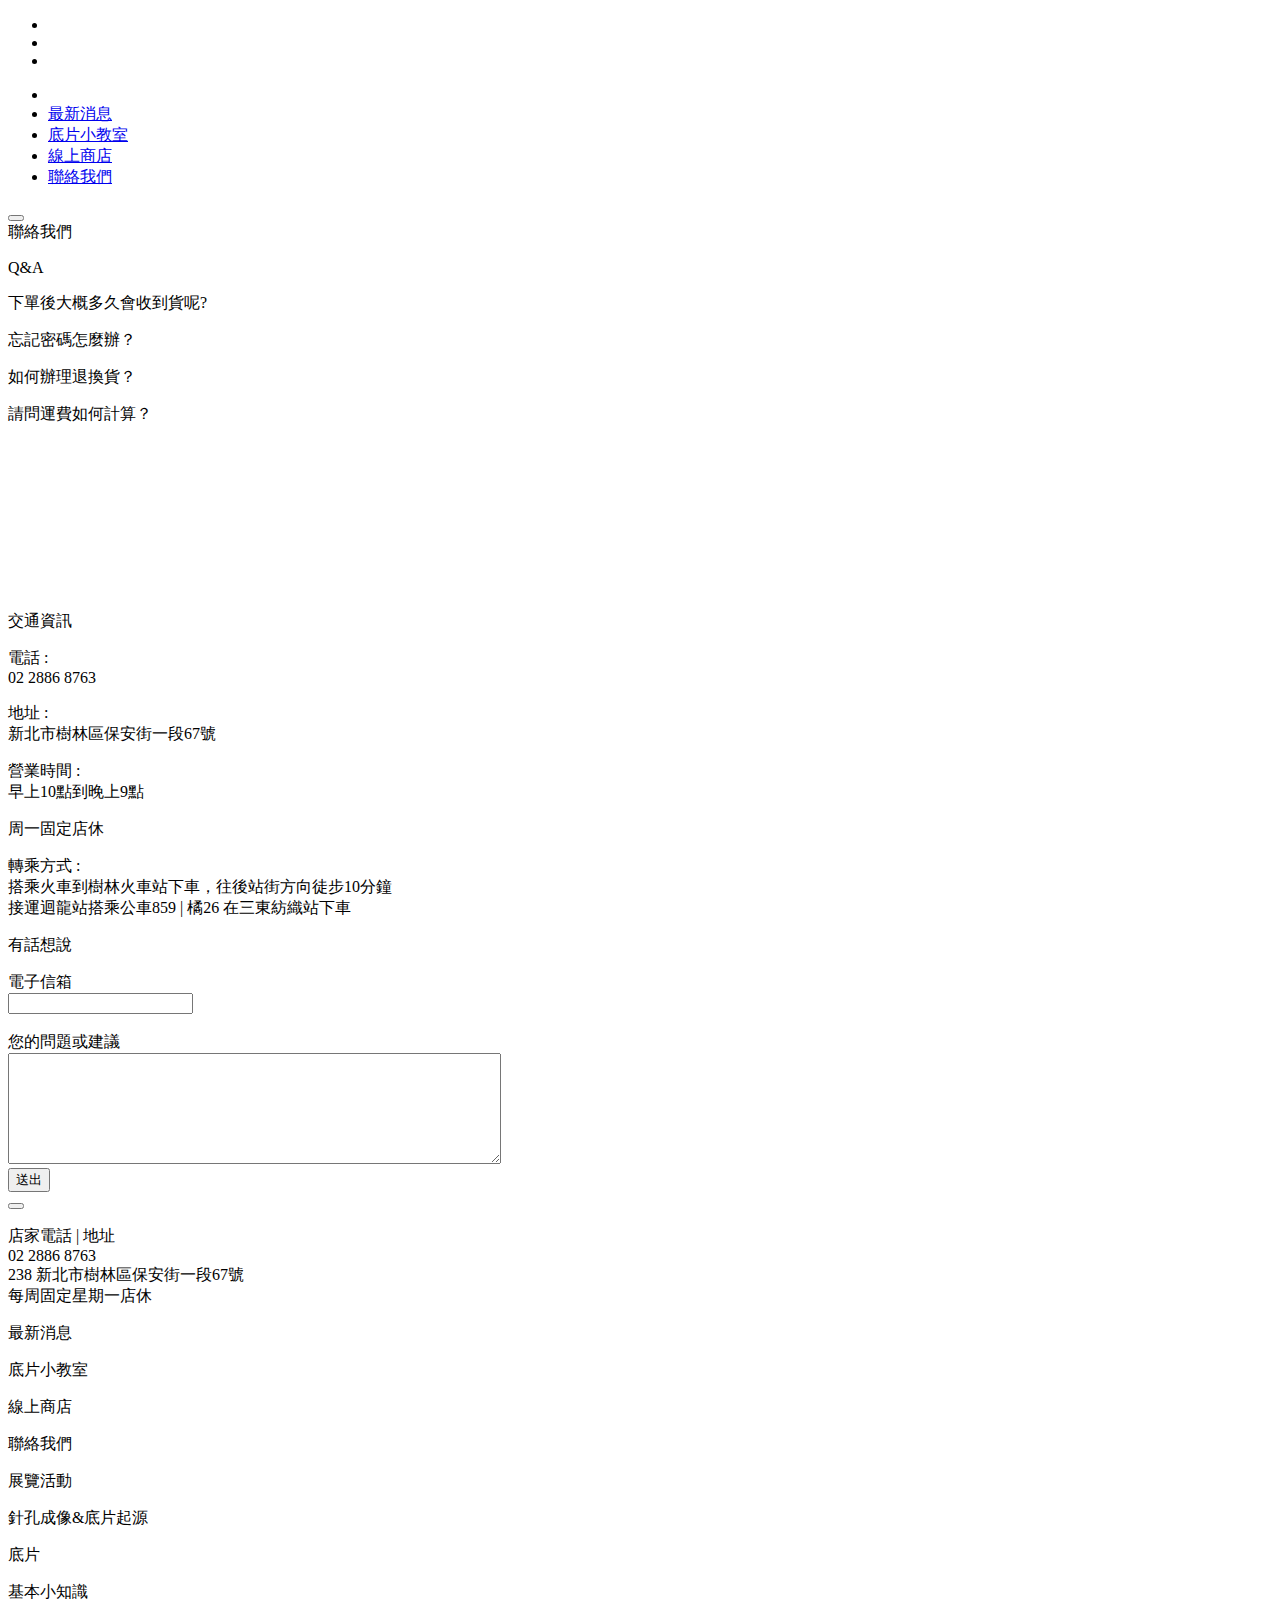
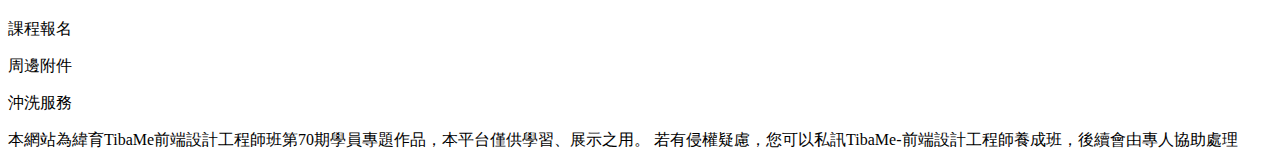
==== connect.html @ 600d9c0f "20210820-1" ====
<!DOCTYPE html>
<html lang="en">
<head>
    <meta charset="UTF-8">
    <meta http-equiv="X-UA-Compatible" content="IE=edge">
    <meta name="viewport" content="width=device-width, initial-scale=1.0">
    <link rel="stylesheet" href="./css/other/normalize/normalize.css">
    <link rel="stylesheet" href="./css/other/line_awesome_1.3.0/css/line-awesome.min.css">
    <!-- <link rel="stylesheet" href="./css/other/aos/aos.css"> -->
    <link rel="stylesheet" href="./css/connect.css">
    <title>銀鹽世代 | 聯絡我們</title>
</head>
<body>
     <!-- 首頁P1 -->
     <header>
        <nav>
            <ul>
                <li class="login">
                    <a href="">
                        <img src="./img/header/login.png" alt="">
                    </a>
                </li>
                <li class="shopping_cart">
                    <a href="">
                        <img src="./img/header/shopping_cart.png" alt="">
                    </a>
                </li>
        
                <li class="logo">
                    <a href="./index.html"></a>
                </li>
            </ul> 
        </nav> 
      
        <div class="menu">
            <span></span>
            <span></span>
            <span></span>
        </div>
       

        <div class="sidebar">
            <ul>
                <li>
                    <a href="./index.html"><img src="./img/header/logofont_small.png" alt=""></a>
                </li>
                <li>
                    <a href="./news.html">最新消息</a>
                </li>
                <li>
                    <a href="./knowledge.html">底片小教室</a>
                </li>
                <li>
                    <a href="./shop.html">線上商店</a>
                </li>
                <li>
                    <a href="./connect.html">聯絡我們</a>
                </li>
            </ul>
        </div>

        </div>
    </header>

    <!-- 浮動按鈕 -->
    <button class="line_button">
        <i class="lab la-line la-4x" ></i>
    </button>
    
    <!-- 大標題 -->
    <div class="title_frame">
     <section class="title">聯絡我們</section>
    </div>

    <!-- 背景圖L -->
    <div class="connect_bg_l"></div>
    <main>
        <!-- P1 -->
        <div class="connect_p1_frame">
            <div class="connect_p1"> 
                <p class="subtitle">Q&amp;A</p>

                <div>
                    <div> 
                        下單後大概多久會收到貨呢?
                        <p></p>
                    </div>
                    
                    <div>
                        忘記密碼怎麼辦？
                        <p></p>
                    </div>
                    
                    <div>
                        如何辦理退換貨？
                        <p></p>
                    </div>

                    <div>
                        請問運費如何計算？
                        <p></p>
                    </div>
                </div>
            </div>
        </div>


        <!-- P2 -->
        <div class="connect_p2_frame">
            <iframe src="https://www.google.com/maps/embed?pb=!1m18!1m12!1m3!1d3616.153924341482!2d121.42094021501232!3d24.99488514601227!2m3!1f0!2f0!3f0!3m2!1i1024!2i768!4f13.1!3m3!1m2!1s0x34681d3fe40dc4ab%3A0xaaa28ad369053f42!2z5pW45L2N6LyV6ayG5Y2wLURpZ2l0YWwgRWFzeSBQcmludCAo5p2x5qak44CC6YqA5aGp5YaZ55yfIC8g5o-a56a-5pW45L2N5b2x5YOPKQ!5e0!3m2!1szh-TW!2stw!4v1629309247463!5m2!1szh-TW!2stw" style="border:0;" allowfullscreen="" loading="lazy"></iframe>
        </div>


        <!-- P3 -->
        <div class="connect_p3_frame">
            <div class="connect_p3">
                <p class="subtitle">交通資訊</p>
                <div class="content">
                    <div>
                        <p>
                            電話 :<br> 
                            02 2886 8763
                        </p>
                        <p>
                            地址 : <br>
                            新北市樹林區保安街一段67號
                        </p>
                        <p>
                            營業時間 : <br>
                            早上10點到晚上9點
                        </p>
                        <p>
                            周一固定店休
                        </p>
                    </div>
                    <div>
                        <p>
                            轉乘方式 : <br>
                            搭乘火車到樹林火車站下車，往後站街方向徒步10分鐘<br>
                            接運迴龍站搭乘公車859 | 橘26 在三東紡織站下車
                        </p>
                    </div>
                </div>
            </div>
        </div>


        <!-- P4 -->
        <div class="connect_p4_frame">
            <div  class="connect_p4">
                <p class="subtitle">有話想說</p>
                <div>
                    <form action="">
                        電子信箱<br>
                        <input type="text">
                        <br>
                        <br>
                        您的問題或建議<br>
                        <textarea name="" id="" cols="59" rows="7"></textarea>
                        <br>
                        <input class="submit_btn" type="submit" value="送出">
                        <br>

                    </form>
                </div>
            </div>
        </div>
    </main>

    <!-- 背景圖R -->
    <div class="connect_bg_r"></div>

    <!-- footer -->
    <footer>
        <!-- top按鈕 -->
        <button class="top">
            <i class="las la-arrow-circle-up la-3x"></i>
        </button>

        <div>
            <div class="information">
                <div></div>
                <div>
                    <p>
                        店家電話 | 地址
                        <br>
                        02 2886 8763
                        <br>
                        238 新北市樹林區保安街一段67號
                        <br>
                        每周固定星期一店休
                    </p>
                </div>
            </div>
            
            <div class="schema">
                <div>
                    <p>最新消息</p>
                    <p>底片小教室</p>
                    <p>線上商店</p>
                    <p>聯絡我們</p>
                    <p>展覽活動</p>
                    <p>針孔成像&amp;底片起源</p>
                    <p class="word7">底片</p>
                    <p class="word8">基本小知識</p>
                    <p class="word9">課程報名</p>
                    <p class="word10">周邊附件</p>
                    <p class="word11">沖洗服務</p>
                </div>

                <div class="tibametxt">
                    本網站為緯育TibaMe前端設計工程師班第70期學員專題作品，本平台僅供學習、展示之用。
                    若有侵權疑慮，您可以私訊TibaMe-前端設計工程師養成班，後續會由專人協助處理
                </div>
            </div>
        </div>
    </footer>

    <script src="./js/common.js"></script>
</body>
</html>
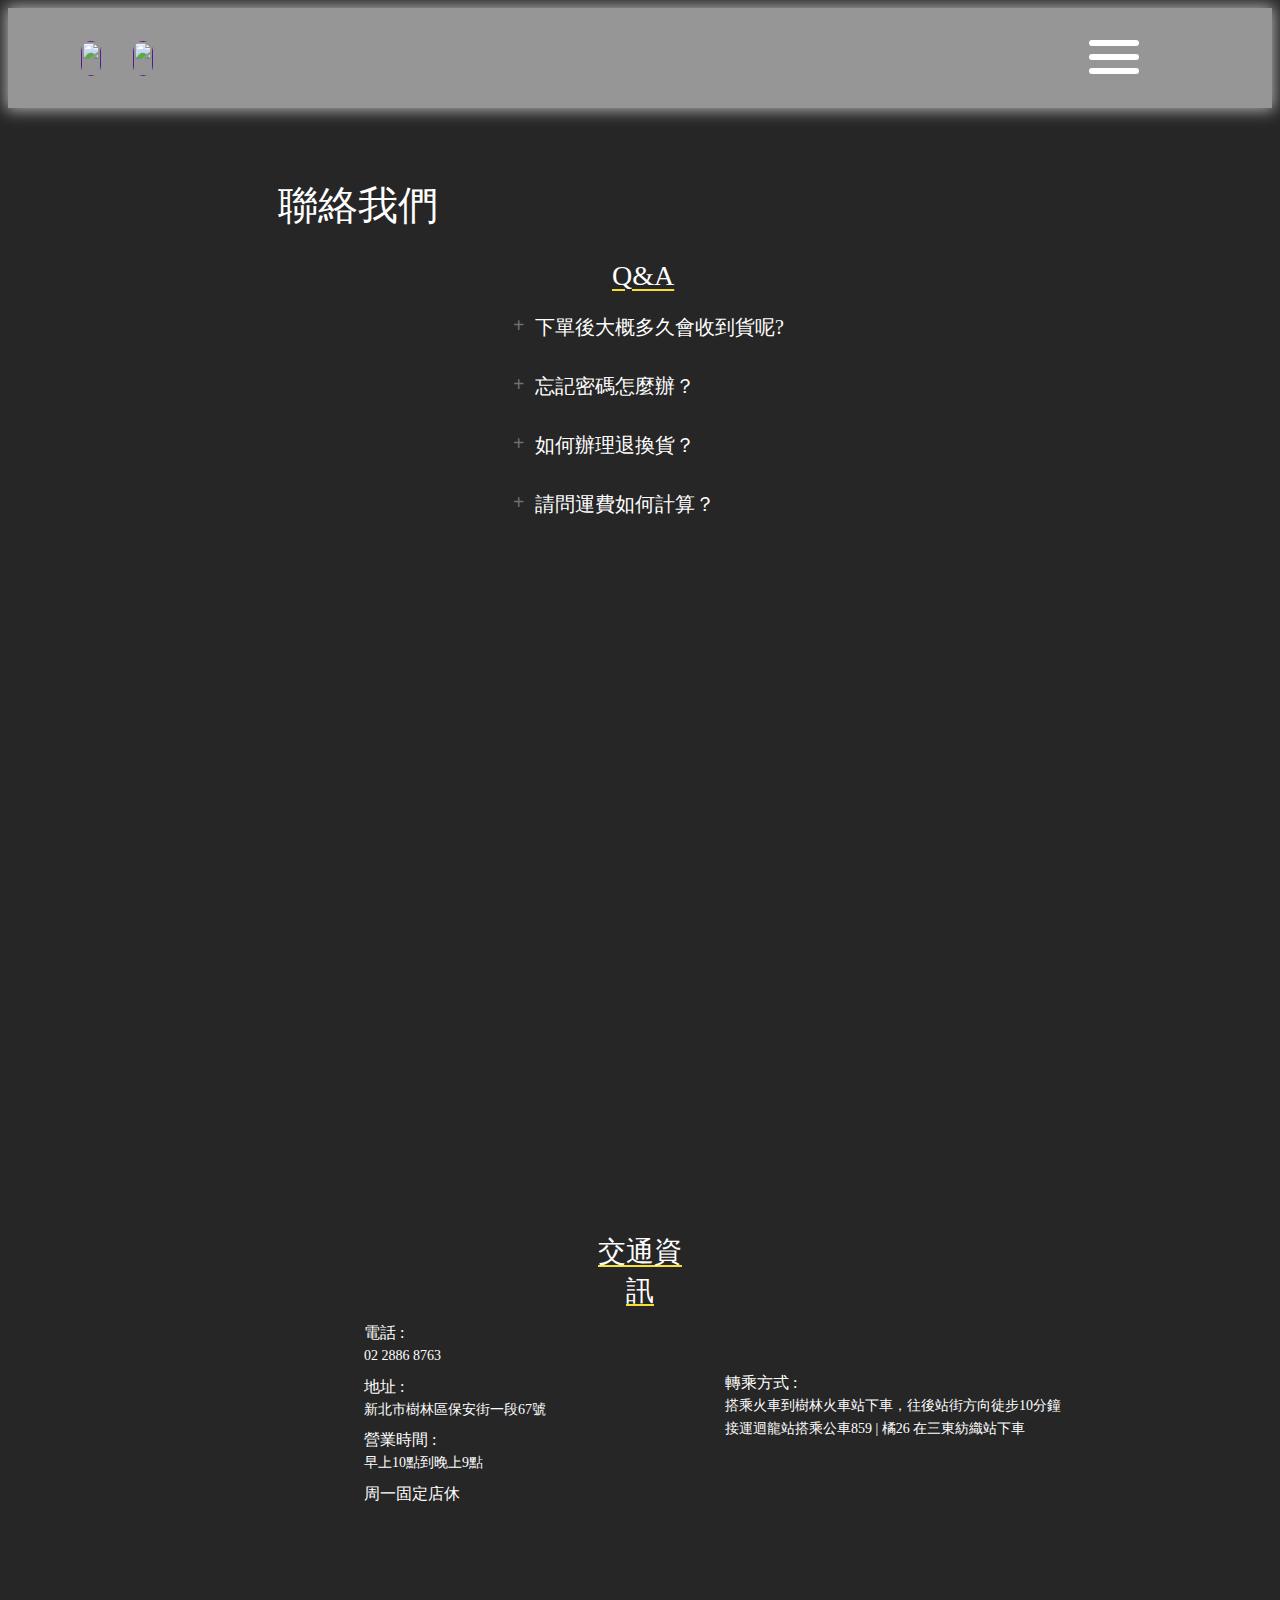
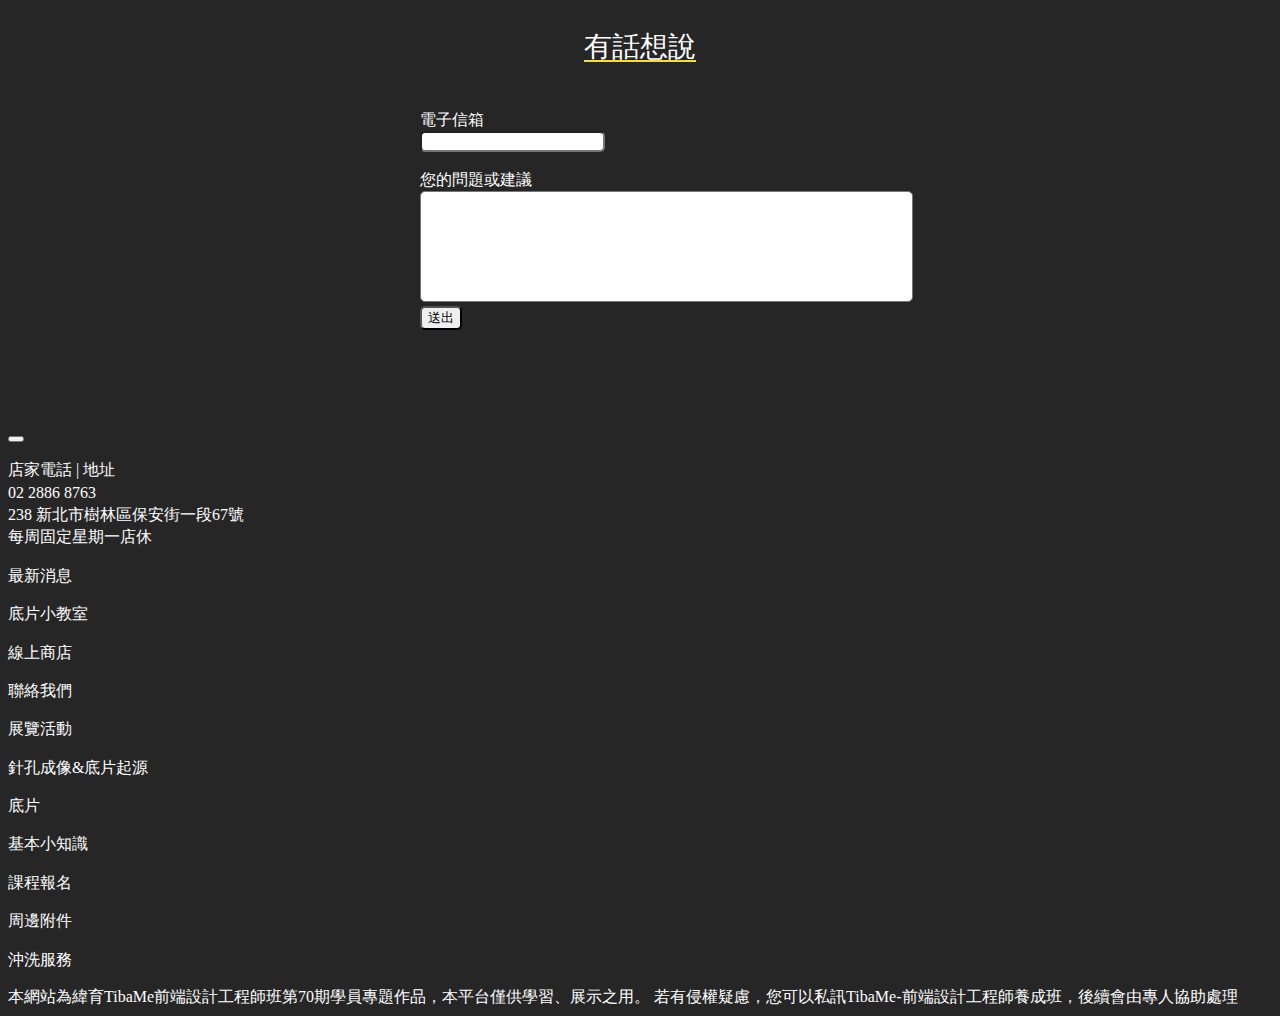
==== commit 3cb08df7: "20210831" ====
--- a/connect.html
+++ b/connect.html
@@ -119,15 +119,15 @@
                     <div>
                         <p>
                             電話 :<br> 
-                            02 2886 8763
+                            <span>02 2886 8763</span>
                         </p>
                         <p>
                             地址 : <br>
-                            新北市樹林區保安街一段67號
+                            <span>新北市樹林區保安街一段67號</span>
                         </p>
                         <p>
                             營業時間 : <br>
-                            早上10點到晚上9點
+                            <span>早上10點到晚上9點</span>
                         </p>
                         <p>
                             周一固定店休
@@ -136,8 +136,8 @@
                     <div>
                         <p>
                             轉乘方式 : <br>
-                            搭乘火車到樹林火車站下車，往後站街方向徒步10分鐘<br>
-                            接運迴龍站搭乘公車859 | 橘26 在三東紡織站下車
+                            <span>搭乘火車到樹林火車站下車，往後站街方向徒步10分鐘</span><br>
+                            <span>接運迴龍站搭乘公車859 | 橘26 在三東紡織站下車</span>
                         </p>
                     </div>
                 </div>
--- a/css/connect.css
+++ b/css/connect.css
@@ -0,0 +1,199 @@
+@import "./common/common.css";
+@import "./common/header.css";
+@import "./common/footer.css";
+
+body {
+  min-width: 1200px;
+  position: relative;
+  /* border: 1px solid yellow; */
+}
+
+/* 背景圖L */
+body div.connect_bg_l {
+  position: absolute;
+  top: -10px;
+  left: -3px;
+  width: 256px;
+  height: 639px;
+  z-index: -1;
+  background-image: url("../img/connect/bg-L.svg");
+  background-size: contain;
+  background-repeat: no-repeat;
+}
+
+body div.connect_bg_l::before {
+  content: "";
+  position: absolute;
+  top: 10px;
+  left: -3px;
+  width: 256px;
+  height: 639px;
+  /* border: 1px solid yellow; */
+  z-index: 2;
+  overflow: hidden;
+}
+
+/* 背景圖R */
+body div.connect_bg_r {
+  position: absolute;
+  top: 1619px;
+  right: 0px;
+  width: 256px;
+  height: 600px;
+  z-index: -1;
+  background-image: url("../img/connect/bg-R.svg");
+  background-size: contain;
+  background-repeat: no-repeat;
+}
+
+/* P1 */
+main div.connect_p1_frame {
+  width: 1200px;
+  height: 364px;
+  /* border: 1px solid blue; */
+  margin: 148px auto 122px;
+  padding-left: 424px;
+}
+
+main div.connect_p1_frame div.connect_p1 {
+  width: 533px;
+  height: 100%;
+  display: flex;
+  flex-direction: column;
+  /* border: 1px solid yellow; */
+  position: relative;
+}
+
+main div.connect_p1_frame div.connect_p1 p.subtitle {
+  margin: 0px auto 28px;
+  position: absolute;
+  left: 148px;
+}
+
+main div.connect_p1_frame div.connect_p1 > div {
+  /* border: 1px solid green; */
+  width: 100%;
+  height: 188px;
+  margin-top: 58px;
+  padding-left: 71px;
+}
+
+main div.connect_p1_frame div.connect_p1 > div > div {
+  font-size: 20px;
+  margin-bottom: 32px;
+  position: relative;
+}
+
+main div.connect_p1_frame div.connect_p1 > div > div::before {
+  content: "+";
+  width: 14px;
+  height: 26px;
+  color: #707070;
+  font-weight: bold;
+  position: absolute;
+  left: -22px;
+}
+
+/* P2 */
+main div.connect_p2_frame {
+  min-width: 1200px;
+  height: 400px;
+  margin-bottom: 90px;
+  /* border: 1px solid blue; */
+}
+
+main div.connect_p2_frame iframe {
+  min-width: 100%;
+  height: 100%;
+}
+
+/* P3 */
+main div.connect_p3_frame {
+  width: 1200px;
+  height: 273px;
+  /* border: 1px solid blue; */
+  margin: 0px auto 122px;
+  padding-left: 324px;
+  position: relative;
+}
+
+main div.connect_p3_frame div.connect_p3 {
+  width: 724px;
+  height: 100%;
+  display: flex;
+  flex-direction: column;
+  justify-content: space-between;
+  /* border: 1px solid yellow; */
+}
+
+main div.connect_p3_frame div.connect_p3 p.subtitle {
+  width: 104px;
+  margin: 0px;
+  position: absolute;
+  left: calc(50% - 52px);
+}
+
+main div.connect_p3_frame div.connect_p3 div.content {
+  margin-top: 90px;
+  width: 100%;
+  height: 100%;
+  /* border: 1px solid green; */
+  display: flex;
+  justify-content: space-between;
+  align-items: center;
+}
+
+main div.connect_p3_frame div.connect_p3 div.content div:nth-child(1) {
+  width: 192px;
+  height: 100%;
+  /* border: 1px solid purple; */
+  display: flex;
+  flex-direction: column;
+  justify-content: space-between;
+  align-items: flex-start;
+}
+
+main div.connect_p3_frame div.connect_p3 div.content div:nth-child(2) {
+  width: 363px;
+  height: 83px;
+  /* border: 1px solid purple; */
+}
+
+main div.connect_p3_frame div.connect_p3 div.content div p {
+  margin: 0;
+}
+
+main div.connect_p3_frame div.connect_p3 div.content div p span {
+  font-family: "JhengHei-custom";
+  font-size: 14px;
+}
+
+/* P4 */
+main div.connect_p4_frame {
+  width: 1200px;
+  margin-bottom: 138px;
+  margin: 0 auto 95px;
+  /* border: 1px solid blue; */
+}
+
+main div.connect_p4_frame div.connect_p4 {
+  width: 440px;
+  height: 100%;
+  margin: 0 auto;
+  /* border: 1px solid yellow; */
+  display: flex;
+  flex-direction: column;
+}
+
+main div.connect_p4_frame div.connect_p4 p.subtitle {
+  margin: 0px 0px 44px;
+}
+
+main div.connect_p4_frame div.connect_p4 div form input {
+  border-radius: 5px;
+}
+
+main div.connect_p4_frame div.connect_p4 div form textarea {
+  border-radius: 5px;
+  resize: none;
+}
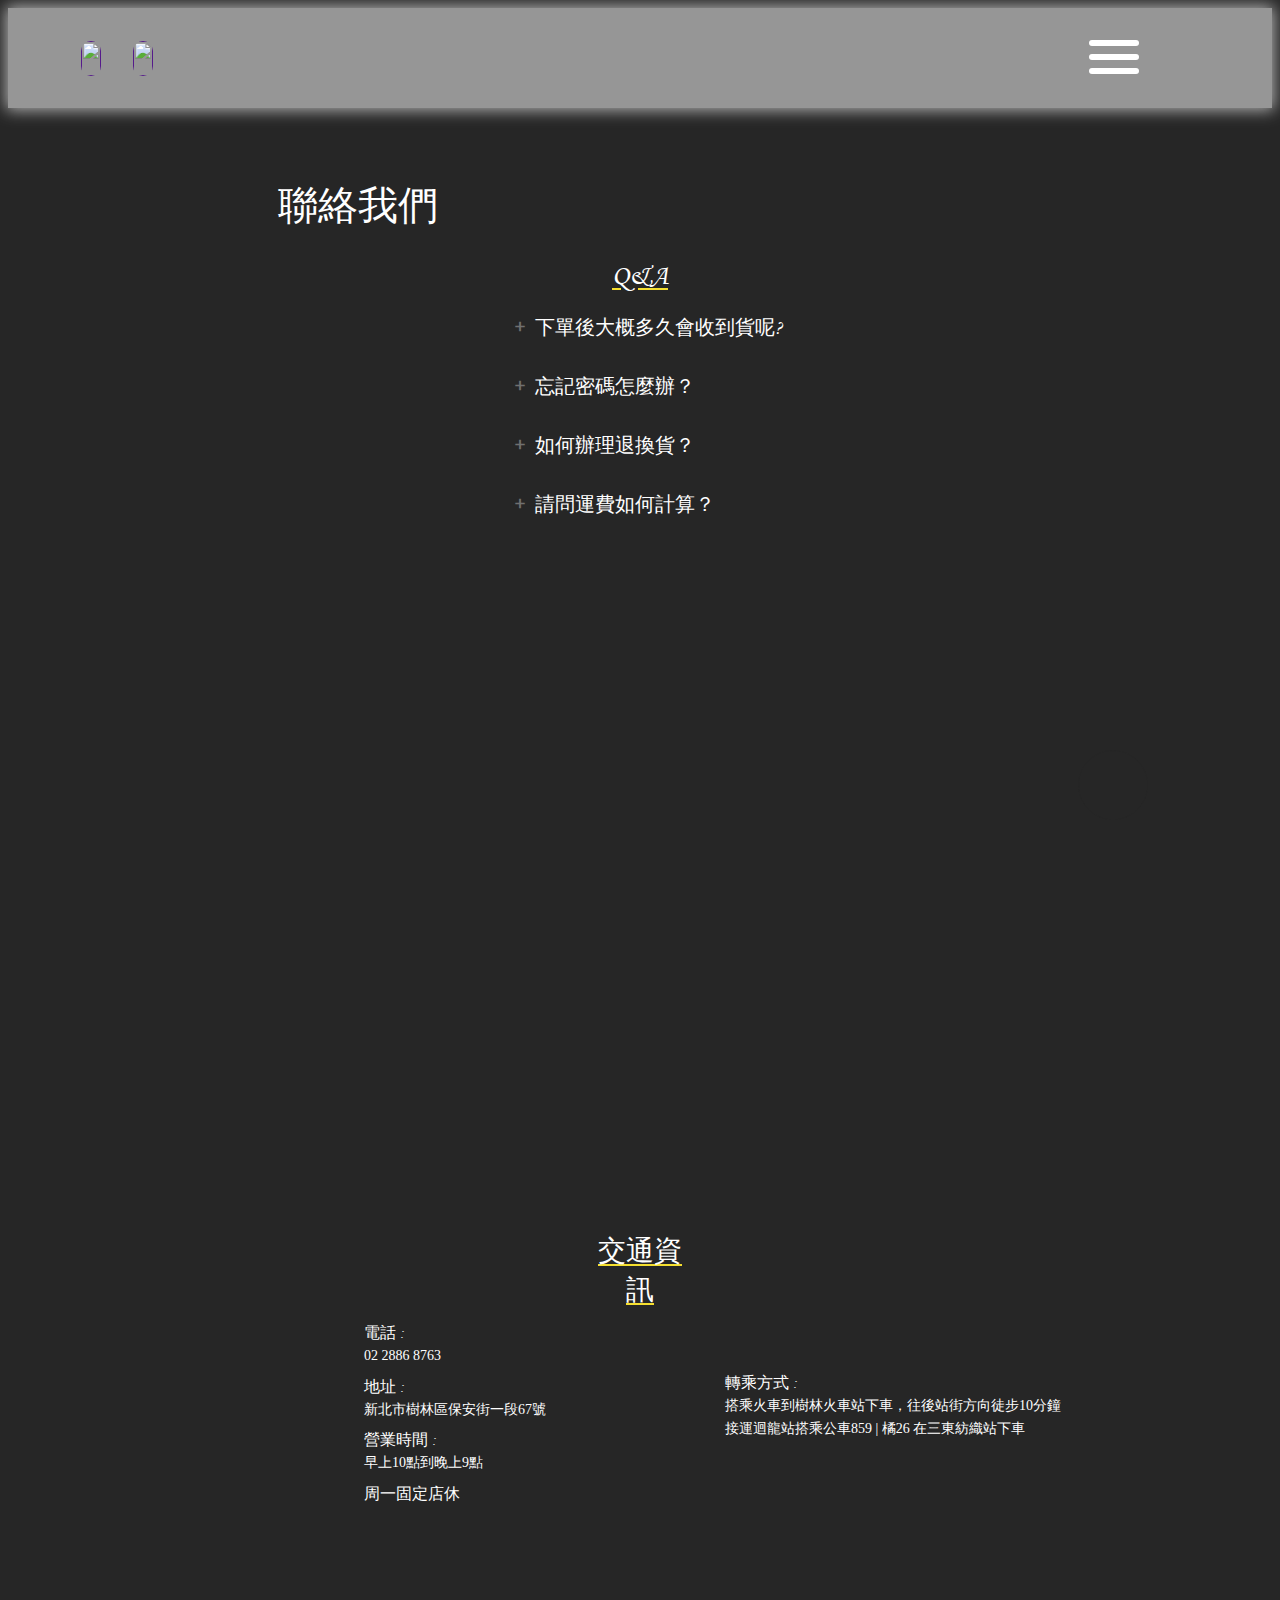
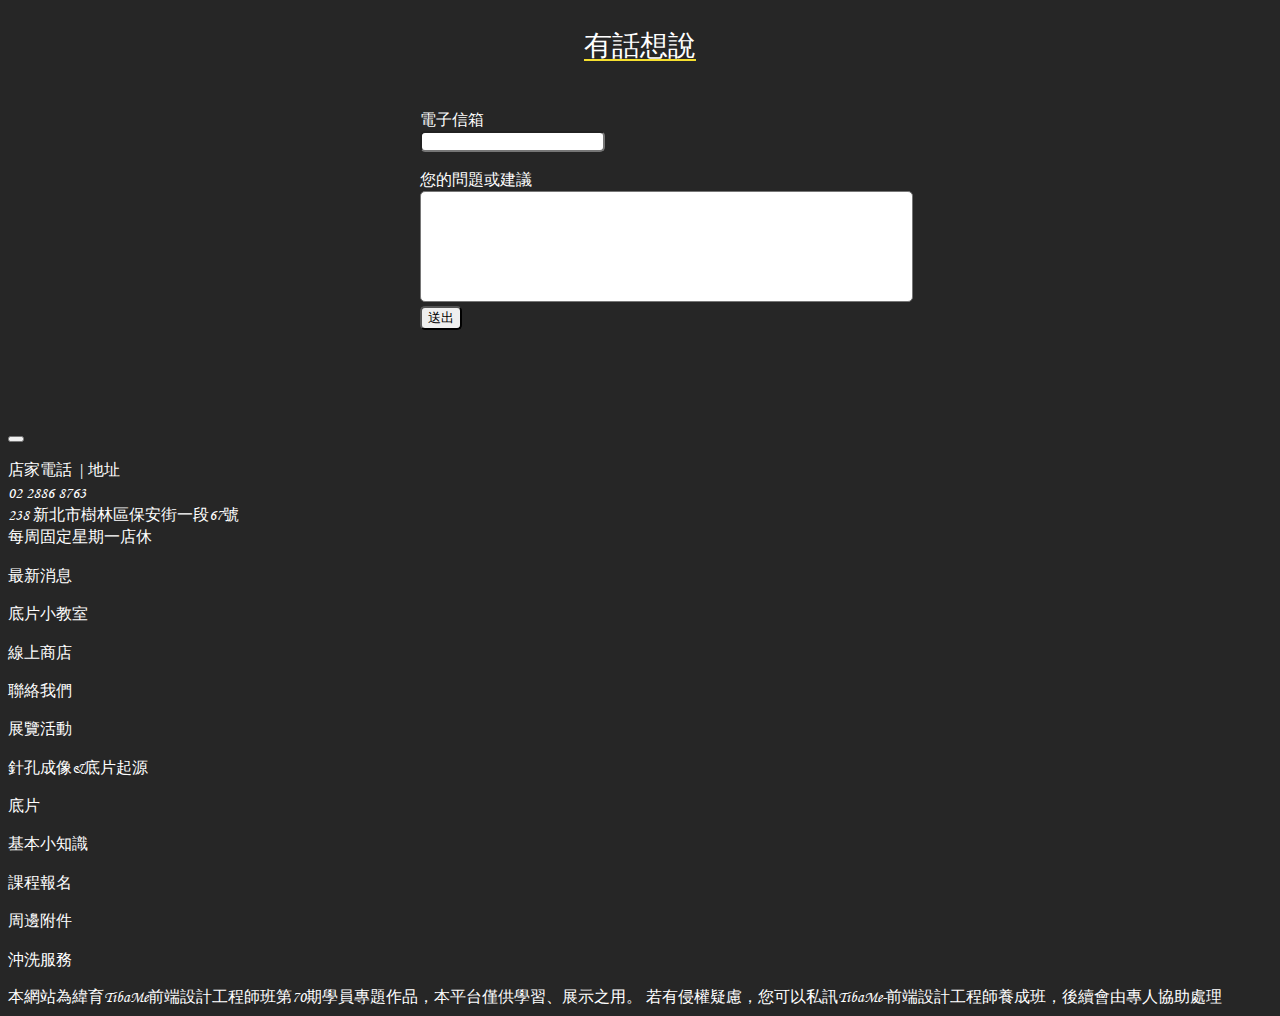
==== commit 21aae106: "shop結束, service開始" ====
--- a/connect.html
+++ b/connect.html
@@ -11,7 +11,7 @@
     <title>銀鹽世代 | 聯絡我們</title>
 </head>
 <body>
-     <!-- 首頁P1 -->
+    <!-- 上導覽列&hamburger -->
      <header>
         <nav>
             <ul>
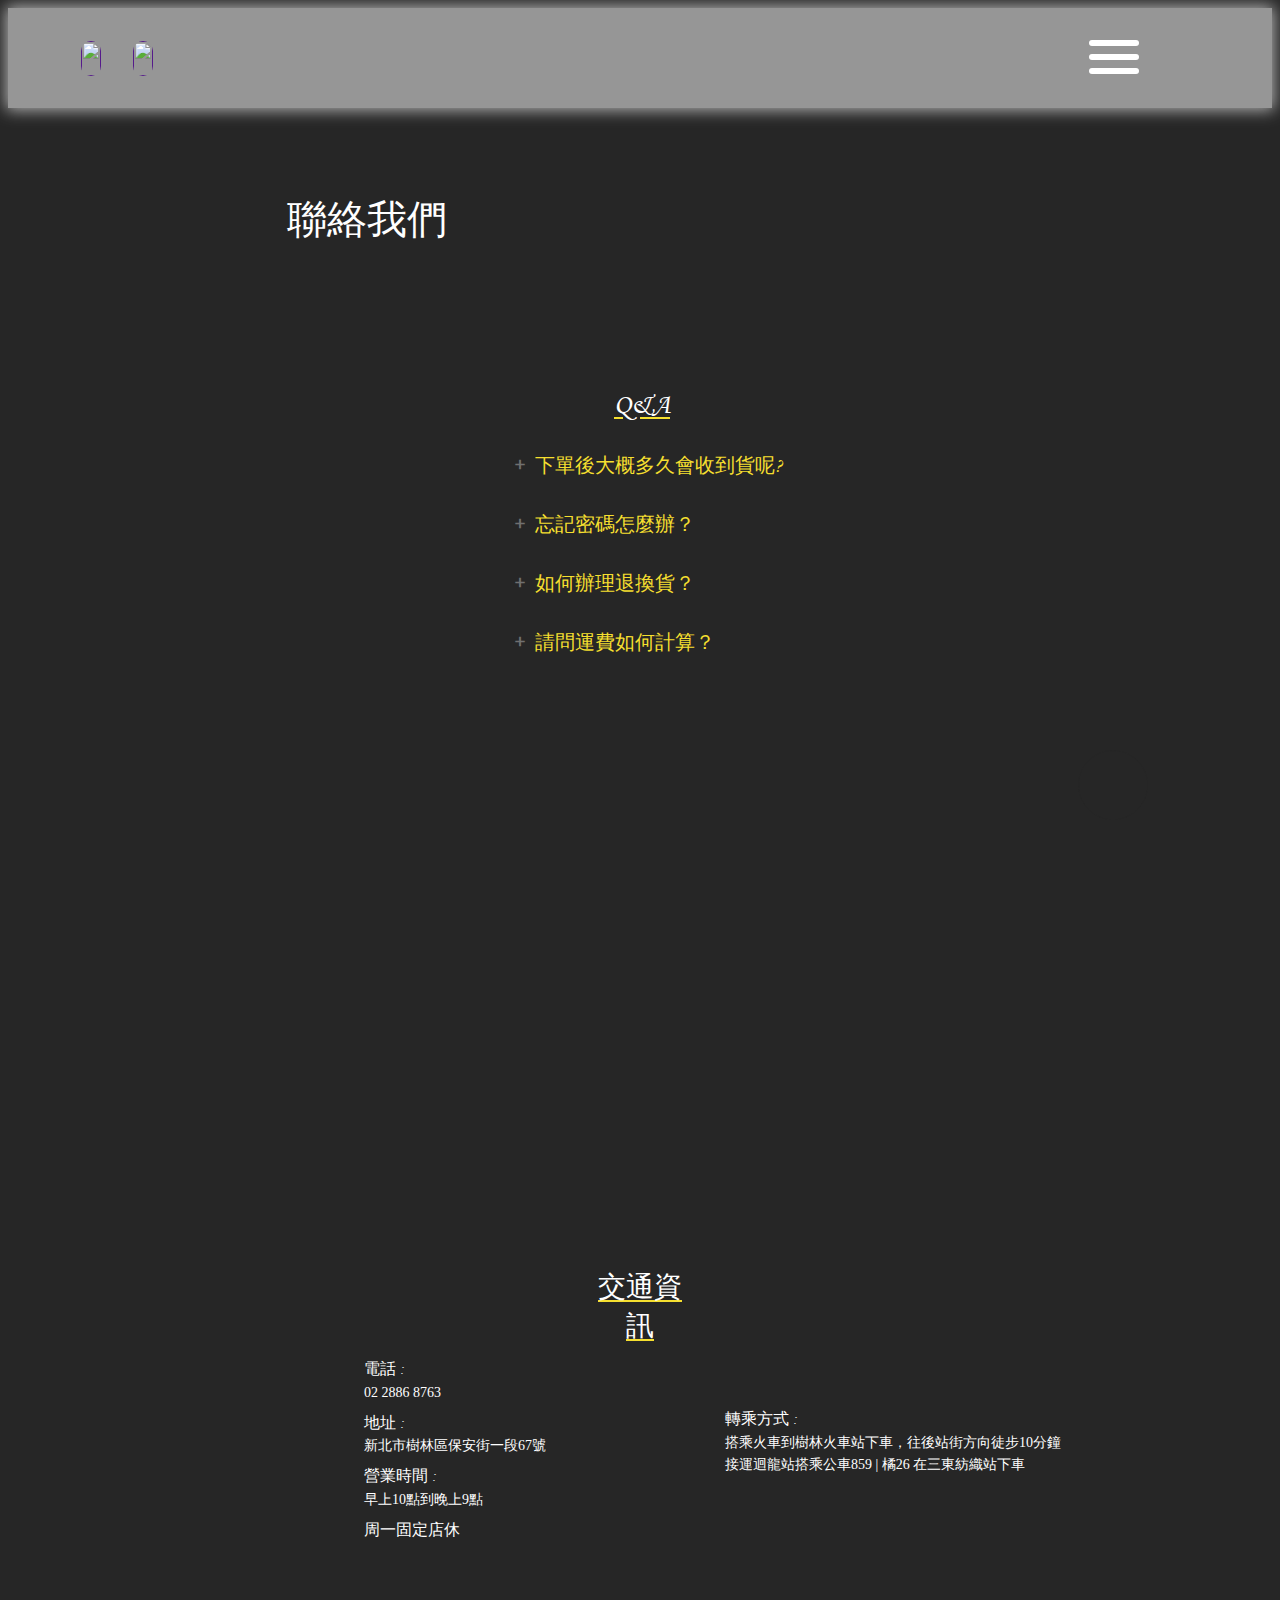
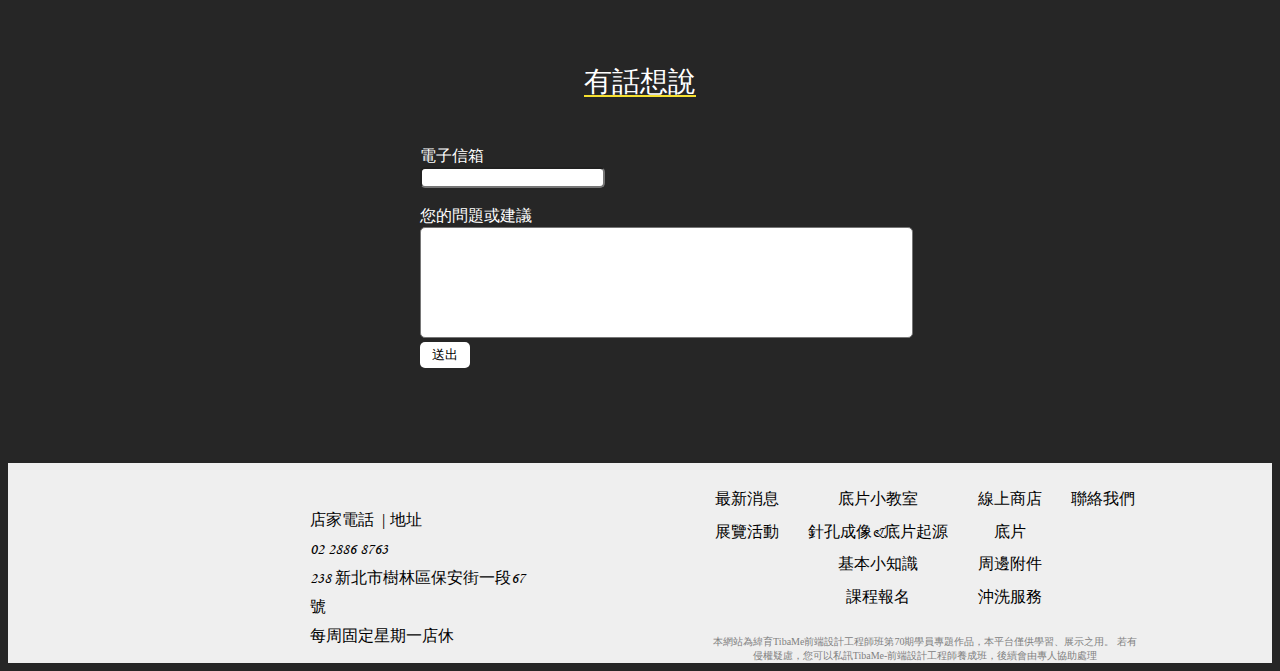
==== commit d7c0266e: "20210918-1" ====
--- a/connect.html
+++ b/connect.html
@@ -81,24 +81,39 @@
                 <p class="subtitle">Q&amp;A</p>
 
                 <div>
-                    <div> 
+                    <div class="qa"> 
                         下單後大概多久會收到貨呢?
-                        <p></p>
+                        <p>
+                            常態的出貨時間為：<br>
+                            今天下單，明天取貨。<br>
+                            但請務必注意：週日及例假日不出貨，<br>
+                            超過每日截止時間的訂單要多等一天。
+                        </p>
                     </div>
                     
-                    <div>
+                    <div class="qa">
                         忘記密碼怎麼辦？
-                        <p></p>
+                        <p>
+                            若您忘記密碼，請您先「會員登入」後，點選「忘記密碼」 再輸入註冊的電子郵件/手機號碼，系統會自動發送密碼重設通知給您，再請您依照通知步驟重新設定密碼即可。
+                        </p>
                     </div>
                     
-                    <div>
+                    <div class="qa">
                         如何辦理退換貨？
-                        <p></p>
-                    </div>
-
-                    <div>
+                        <p>
+                            請您於鑑賞期七日內利用線上申請【退貨服務】，持退貨代碼至超商辦理寄回，運費 lativ 承擔。
+                            不論單件或組合價商品，保留商品仍享優惠，未達免運門檻運費不倒扣。
+                            若仍有需要的商品，請您重新下單訂購，以節省貨物因來回寄送所秏費的時間。
+                        </p>
+                    </div>
+
+                    <div class="qa">
                         請問運費如何計算？
-                        <p></p>
+                        <p>
+                            以下為常態免運費標準，實際請依官網行銷活動公告為依據 (訂單金額無法合併計算)。<br><br>
+                            1. 超商取貨付款，單筆購物滿1000元，即享有免運費優惠；未達免運條件，將酌收50元物流費。<br>
+                            2. 宅配訂單(付款方式：信用卡、貨到付款、LINE Pay及 Apple Pay)，單筆購物滿1200元；未達免運條件，將酌收60元物流費。
+                        </p>
                     </div>
                 </div>
             </div>
@@ -133,6 +148,7 @@
                             周一固定店休
                         </p>
                     </div>
+                    
                     <div>
                         <p>
                             轉乘方式 : <br>
@@ -202,10 +218,15 @@
                     <p>展覽活動</p>
                     <p>針孔成像&amp;底片起源</p>
                     <p class="word7">底片</p>
+                    <p></p>
+                    <p></p>
                     <p class="word8">基本小知識</p>
-                    <p class="word9">課程報名</p>
+                    <p class="word9">課程報名</p>   
+                    <p></p>
+                    <p></p>
                     <p class="word10">周邊附件</p>
                     <p class="word11">沖洗服務</p>
+                    <p></p>
                 </div>
 
                 <div class="tibametxt">
@@ -215,7 +236,8 @@
             </div>
         </div>
     </footer>
-
+    
+    <script src="./js/other/jquery/jquery-3.6.0.min.js"></script>
     <script src="./js/common.js"></script>
 </body>
 </html>--- a/css/connect.css
+++ b/css/connect.css
@@ -7,7 +7,18 @@
   position: relative;
   /* border: 1px solid yellow; */
 }
-
+@media screen and (min-width: 768px) and (max-width: 1199.98px) {
+  body {
+    min-width: 0;
+    max-width: 100%;
+  }
+}
+@media screen and (max-width: 767.98px) {
+  body {
+    min-width: 0;
+    max-width: 100%;
+  }
+}
 /* 背景圖L */
 body div.connect_bg_l {
   position: absolute;
@@ -21,22 +32,10 @@
   background-repeat: no-repeat;
 }
 
-body div.connect_bg_l::before {
-  content: "";
-  position: absolute;
-  top: 10px;
-  left: -3px;
-  width: 256px;
-  height: 639px;
-  /* border: 1px solid yellow; */
-  z-index: 2;
-  overflow: hidden;
-}
-
 /* 背景圖R */
 body div.connect_bg_r {
   position: absolute;
-  top: 1619px;
+  top: 1640px;
   right: 0px;
   width: 256px;
   height: 600px;
@@ -45,43 +44,91 @@
   background-size: contain;
   background-repeat: no-repeat;
 }
+@media screen and (max-width: 767.98px) {
+  body div.connect_bg_l,
+  body div.connect_bg_r {
+    display: none;
+  }
+}
 
 /* P1 */
 main div.connect_p1_frame {
   width: 1200px;
-  height: 364px;
   /* border: 1px solid blue; */
   margin: 148px auto 122px;
   padding-left: 424px;
 }
+@media screen and (min-width: 768px) and (max-width: 1199.98px) {
+  main div.connect_p1_frame {
+    max-width: 100%;
+    padding: 0;
+  }
+}
+@media screen and (max-width: 767.98px) {
+  main div.connect_p1_frame {
+    max-width: 100%;
+    padding: 0;
+  }
+}
 
 main div.connect_p1_frame div.connect_p1 {
   width: 533px;
-  height: 100%;
+  /* height: 100%; */
   display: flex;
   flex-direction: column;
   /* border: 1px solid yellow; */
-  position: relative;
+}
+@media screen and (min-width: 768px) and (max-width: 1199.98px) {
+  main div.connect_p1_frame div.connect_p1 {
+    max-width: 100%;
+    margin: 0 auto;
+    padding-left: 85px;
+  }
+}
+@media screen and (max-width: 767.98px) {
+  main div.connect_p1_frame div.connect_p1 {
+    max-width: 100%;
+    margin: 0 auto;
+  }
 }
 
 main div.connect_p1_frame div.connect_p1 p.subtitle {
-  margin: 0px auto 28px;
-  position: absolute;
-  left: 148px;
+  margin: 0px 0px 28px 150px;
+  display: inline-block;
+  text-align: left;
+}
+@media screen and (max-width: 767.98px) {
+  main div.connect_p1_frame div.connect_p1 p.subtitle {
+    margin: 0px 0px 15px 0px;
+    display: block;
+    text-align: center;
+  }
 }
 
 main div.connect_p1_frame div.connect_p1 > div {
   /* border: 1px solid green; */
   width: 100%;
-  height: 188px;
-  margin-top: 58px;
   padding-left: 71px;
+  flex-shrink: 0;
+}
+@media screen and (max-width: 767.98px) {
+  main div.connect_p1_frame div.connect_p1 > div {
+    /* text-align: center; */
+    padding-left: 80px;
+  }
 }
 
 main div.connect_p1_frame div.connect_p1 > div > div {
   font-size: 20px;
   margin-bottom: 32px;
   position: relative;
+  color: #f5df2f;
+  cursor: pointer;
+  /* border: 1px solid red; */
+}
+
+main div.connect_p1_frame div.connect_p1 > div > div:last-child {
+  margin-bottom: 0px;
 }
 
 main div.connect_p1_frame div.connect_p1 > div > div::before {
@@ -94,6 +141,14 @@
   left: -22px;
 }
 
+main div.connect_p1_frame div.connect_p1 > div > div > p {
+  margin-bottom: 0;
+  color: white;
+  font-size: 14px;
+  display: none;
+  font-family: "JhengHei-custom";
+}
+
 /* P2 */
 main div.connect_p2_frame {
   min-width: 1200px;
@@ -101,10 +156,34 @@
   margin-bottom: 90px;
   /* border: 1px solid blue; */
 }
+@media screen and (min-width: 768px) and (max-width: 1199.98px) {
+  main div.connect_p2_frame {
+    min-width: 0;
+    max-width: 100%;
+  }
+}
+@media screen and (max-width: 767.98px) {
+  main div.connect_p2_frame {
+    min-width: 0;
+    max-width: 100%;
+  }
+}
 
 main div.connect_p2_frame iframe {
   min-width: 100%;
   height: 100%;
+}
+@media screen and (min-width: 768px) and (max-width: 1199.98px) {
+  main div.connect_p2_frame iframe {
+    min-width: 0;
+    width: 100%;
+  }
+}
+@media screen and (max-width: 767.98px) {
+  main div.connect_p2_frame iframe {
+    min-width: 0;
+    width: 100%;
+  }
 }
 
 /* P3 */
@@ -116,6 +195,19 @@
   padding-left: 324px;
   position: relative;
 }
+@media screen and (min-width: 768px) and (max-width: 1199.98px) {
+  main div.connect_p3_frame {
+    max-width: 100%;
+    padding: 0;
+  }
+}
+@media screen and (max-width: 767.98px) {
+  main div.connect_p3_frame {
+    max-width: 100%;
+    padding: 0;
+    height: 100%;
+  }
+}
 
 main div.connect_p3_frame div.connect_p3 {
   width: 724px;
@@ -124,6 +216,18 @@
   flex-direction: column;
   justify-content: space-between;
   /* border: 1px solid yellow; */
+}
+@media screen and (min-width: 768px) and (max-width: 1199.98px) {
+  main div.connect_p3_frame div.connect_p3 {
+    margin: 0 auto;
+    max-width: 100%;
+  }
+}
+@media screen and (max-width: 767.98px) {
+  main div.connect_p3_frame div.connect_p3 {
+    margin: 0 auto;
+    max-width: 100%;
+  }
 }
 
 main div.connect_p3_frame div.connect_p3 p.subtitle {
@@ -141,6 +245,20 @@
   display: flex;
   justify-content: space-between;
   align-items: center;
+  color: white;
+}
+@media screen and (min-width: 768px) and (max-width: 1199.98px) {
+  main div.connect_p3_frame div.connect_p3 div.content {
+    justify-content: end;
+  }
+}
+@media screen and (max-width: 767.98px) {
+  main div.connect_p3_frame div.connect_p3 div.content {
+    flex-direction: column;
+    align-items: center;
+    margin-top: 50px;
+    flex-shrink: 0;
+  }
 }
 
 main div.connect_p3_frame div.connect_p3 div.content div:nth-child(1) {
@@ -151,6 +269,17 @@
   flex-direction: column;
   justify-content: space-between;
   align-items: flex-start;
+}
+@media screen and (min-width: 768px) and (max-width: 1199.98px) {
+  main div.connect_p3_frame div.connect_p3 div.content div:nth-child(1) {
+    margin-right: 70px;
+  }
+}
+@media screen and (max-width: 767.98px) {
+  main div.connect_p3_frame div.connect_p3 div.content div:nth-child(1) {
+    width: 363px;
+    margin-bottom: 20px;
+  }
 }
 
 main div.connect_p3_frame div.connect_p3 div.content div:nth-child(2) {
@@ -171,10 +300,19 @@
 /* P4 */
 main div.connect_p4_frame {
   width: 1200px;
-  margin-bottom: 138px;
   margin: 0 auto 95px;
   /* border: 1px solid blue; */
 }
+@media screen and (min-width: 768px) and (max-width: 1199.98px) {
+  main div.connect_p4_frame {
+    max-width: 100%;
+  }
+}
+@media screen and (max-width: 767.98px) {
+  main div.connect_p4_frame {
+    max-width: 100%;
+  }
+}
 
 main div.connect_p4_frame div.connect_p4 {
   width: 440px;
@@ -184,6 +322,12 @@
   display: flex;
   flex-direction: column;
 }
+@media screen and (max-width: 767.98px) {
+  main div.connect_p4_frame div.connect_p4 {
+    max-width: 100%;
+    align-items: center;
+  }
+}
 
 main div.connect_p4_frame div.connect_p4 p.subtitle {
   margin: 0px 0px 44px;
@@ -191,9 +335,38 @@
 
 main div.connect_p4_frame div.connect_p4 div form input {
   border-radius: 5px;
+  outline: none;
+}
+@media screen and (max-width: 767.98px) {
+  main div.connect_p4_frame div.connect_p4 div form input {
+    width: 250px;
+  }
 }
 
 main div.connect_p4_frame div.connect_p4 div form textarea {
   border-radius: 5px;
   resize: none;
-}
+  outline: none;
+}
+@media screen and (max-width: 767.98px) {
+  main div.connect_p4_frame div.connect_p4 div form textarea {
+    max-width: 300px;
+  }
+}
+
+main div.connect_p4_frame div.connect_p4 div form input.submit_btn {
+  cursor: pointer;
+  padding: 4px 12px;
+  border: none;
+  background-color: white;
+}
+@media screen and (max-width: 767.98px) {
+  main div.connect_p4_frame div.connect_p4 div form input.submit_btn {
+    position: relative;
+    left: 50%;
+    top: 0;
+    transform: translateX(-50%);
+    margin-top: 10px;
+    width: 80px;
+  }
+}
